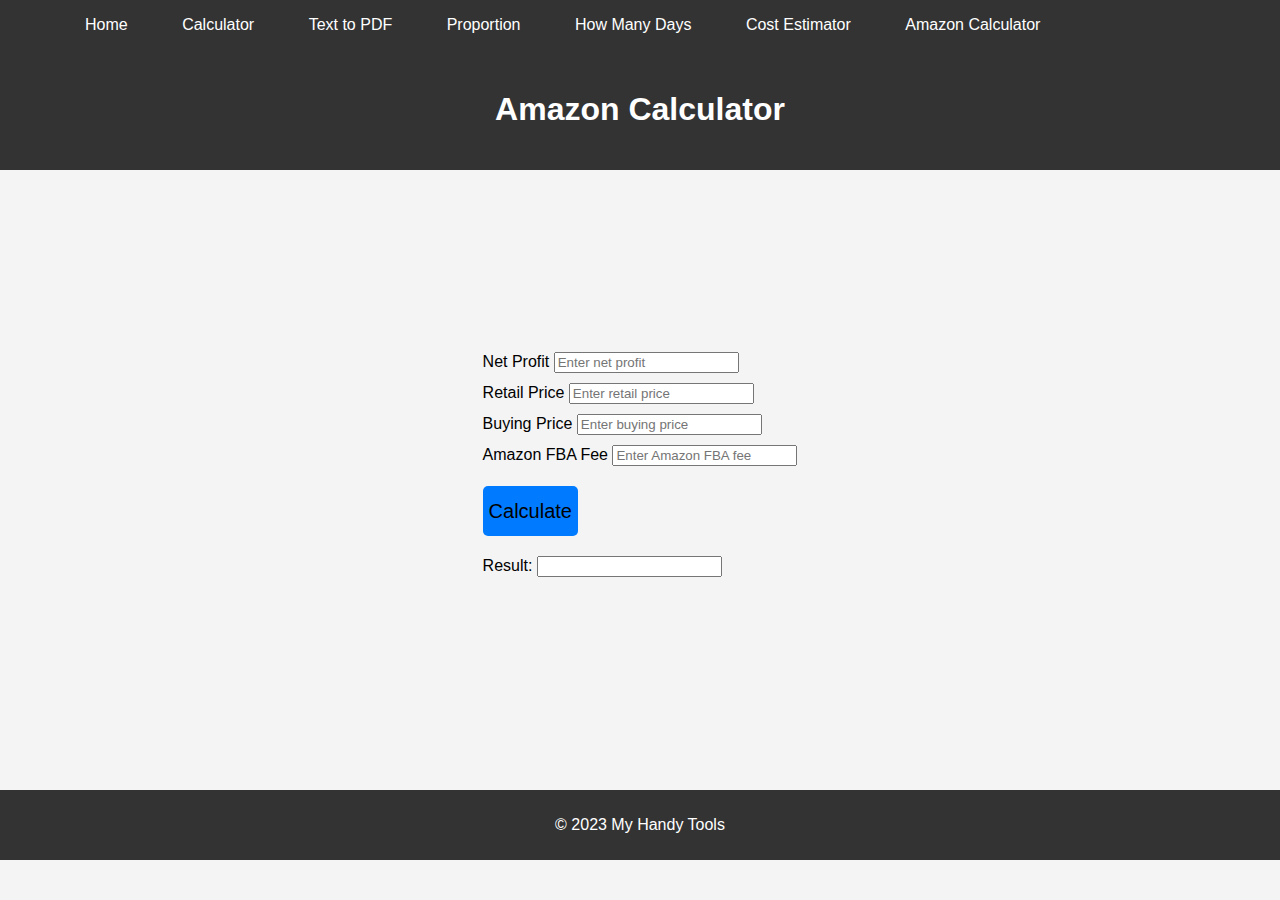
==== amazon-calculator.html @ c9853254 "Add new tool Amazon Calculator, update navigation on all pages" ====
<!DOCTYPE html>
<html lang="en">

<head>
    <meta charset="UTF-8">
    <meta name="viewport" content="width=device-width, initial-scale=1.0">
    <title>Amazon Calculator - My Handy Tools</title>
    <link rel="stylesheet" href="styles.css">
</head>

<body>
    <nav>
        <div class="menu-toggle" id="mobile-menu">
            <span class="bar"></span>
            <span class="bar"></span>
            <span class="bar"></span>
        </div>
        <ul class="nav-list">
            <li><a href="index.html">Home</a></li>
            <li><a href="calculator.html">Calculator</a></li>
            <li><a href="text-to-pdf.html">Text to PDF</a></li>
            <li><a href="proportion.html">Proportion</a></li>
            <li><a href="how-many-days.html">How Many Days</a></li>
            <li><a href="product-cost-estimator.html">Cost Estimator</a></li>
            <li><a href="amazon-calculator.html">Amazon Calculator</a></li>
        </ul>
    </nav>

    <header>
        <h1>Amazon Calculator</h1>
    </header>

    <main>
        <div class="amazon-calculator">
            <label for="netProfit">Net Profit</label>
            <input type="number" id="netProfit" placeholder="Enter net profit"><br>
            
            <label for="retailPrice">Retail Price</label>
            <input type="number" id="retailPrice" placeholder="Enter retail price"><br>
            
            <label for="buyingPrice">Buying Price</label>
            <input type="number" id="buyingPrice" placeholder="Enter buying price" required><br>
            
            <label for="amazonFbaFee">Amazon FBA Fee</label>
            <input type="number" id="amazonFbaFee" placeholder="Enter Amazon FBA fee" required><br>

            <button onclick="calculateAmazon()" style="background-color: #007BFF;">Calculate</button><br>
            
            <div class="result-container">
                <label for="result">Result:</label>
                <input type="text" id="result" readonly>
            </div>
        </div>
    </main>

    <footer>
        <p>&copy; 2023 My Handy Tools</p>
    </footer>

    <script src="script.js"></script>
</body>

</html>
---- styles.css ----
body {
    font-family: Arial, sans-serif;
    margin: 0;
    padding: 0;
    background-color: #f4f4f4;
}

header {
    background-color: #333;
    color: #fff;
    text-align: center;
    padding: 20px 0;
    margin-bottom: 30px;
}

main {
    display: flex;
    justify-content: center;
    align-items: center;
    min-height: 60vh;
    padding-bottom: 50px
}

.tool-buttons {
    display: flex;
    flex-direction: column;
    gap: 20px;
}

.tool-button {
    text-decoration: none;
    background-color: #007BFF;
    color: #fff;
    padding: 15px 30px;
    border-radius: 5px;
    text-align: center;
    transition: background-color 0.3s ease;
}

.tool-button:hover {
    background-color: #0056b3;
}

footer {
    background-color: #333;
    color: #fff;
    text-align: center;
    padding: 10px 0;
    width: 100%;
}

nav {
    display: flex;
    justify-content: space-between;
    align-items: center;
    padding: 0 50px;
    background-color: #333;
}

.menu-toggle {
    display: none;
    flex-direction: column;
    cursor: pointer;
}

.bar {
    background-color: #fff;
    height: 3px;
    width: 25px;
    margin: 3px;
    border-radius: 2px;
}

.nav-list {
    list-style-type: none;
    padding: 0;
}

.nav-list li {
    display: inline-block;
    margin-left: 20px;
}

.nav-list li a {
    text-decoration: none;
    color: #fff;
    padding: 5px 15px;
    transition: background-color 0.3s ease;
}

.nav-list li a:hover {
    background-color: #555;
}

/* Calculator Styles */
.calculator {
    width: 300px;
    margin: 0 auto;
    padding: 20px;
    background-color: #fff;
    border-radius: 10px;
    box-shadow: 0 0 10px rgba(0, 0, 0, 0.1);
}

#display {
    width: 100%;
    height: 50px;
    margin-bottom: 10px;
    padding: 10px;
    font-size: 20px;
    border: 1px solid #ddd;
    border-radius: 5px;
    box-sizing: border-box;
}

.buttons {
    display: grid;
    grid-template-columns: repeat(4, 1fr);
    gap: 10px;
}

button {
    height: 50px;
    font-size: 20px;
    border: none;
    border-radius: 5px;
    cursor: pointer;
    transition: background-color 0.3s ease;
}

button:hover {
    background-color: #f4f4f4;
}

button.zero {
    grid-column: span 2;
}

/* Mobile Styles */
@media screen and (max-width: 768px) {
    nav {
        flex-direction: column;
        align-items: start;
        padding-top: 20px;
    }

    .menu-toggle {
        display: flex;
    }

    .nav-list {
        display: none;
        width: 100%;
        flex-direction: column;
        gap: 10px;
        align-items: center;
    }

    .nav-list li {
        display: block;
        margin: 0;
    }

    .nav-list.active {
        display: flex;
    }
}

/* Mobile Responsive Adjustments */

@media (max-width: 768px) {
    .container, .nav-list, .proportion-calculator, .calculator, header {
        padding-left: 15px;
        padding-right: 15px;
    }
}

/* Text to PDF Styles */

.text-to-pdf {
    width: 80%;
    max-width: 600px;
    margin: 0 auto;
    padding: 20px;
    background-color: #fff;
    border-radius: 10px;
    box-shadow: 0 0 10px rgba(0, 0, 0, 0.1);
}

textarea {
    width: 100%;
    height: 300px;
    padding: 10px;
    font-size: 16px;
    border: 1px solid #ddd;
    border-radius: 5px;
    box-sizing: border-box;
    resize: vertical;
}

button {
    margin-top: 10px;
}

/* Proportion Calculator Styles */

.proportion-calculator button {
    background-color: #007BFF;  /* Blue background color */
    color: white;
    border: none;
    padding: 10px 20px;
    cursor: pointer;
    transition: background-color 0.3s;
    margin-bottom: 15px;  /* Margin below the button */
}

.proportion-calculator button:hover {
    background-color: #0056b3;  /* Darker blue on hover */
}

.proportion-grid > div {
    display: flex;
    align-items: center;
    justify-content: center;
    font-size: 24px;
}

.result-container {
    margin-top: 20px;  /* Margin above the result field */
}

/* How many Days Page Styles */

.days-calculator button {
    background-color: #007BFF; /* Blue background color */
    color: white;
    border: none;
    padding: 10px 20px;
    cursor: pointer;
    transition: background-color 0.3s;
    margin-bottom: 15px; /* Margin below the button for spacing */
}

.days-calculator button:hover {
    background-color: #0056b3; /* Darker blue on hover */
}

@media (max-width: 768px) {
    .nav-list, .days-calculator, header {
        padding-left: 15px;
        padding-right: 15px;
    }

    .result-container label, 
    .result-container input {
        display: block;  /* Force each label and input to take up the full width and move to a new line */
        margin-bottom: 10px;  /* Add spacing between each item */
    }

    #endDate {
        margin-top: 10px;
    }
}

/* Product Cost Estimator Styles */
@media (max-width: 768px) {
    .nav-list, .estimator, header {
        padding-left: 15px;
        padding-right: 15px;
    }
}

.estimator label, 
.estimator input {
    margin-bottom: 10px;  /* Add spacing below each item */
}

/* Amazon Calculator styles */

.amazon-calculator label,
.amazon-calculator input {
    margin-bottom: 10px;
}

@media (max-width: 768px) {
    .nav-list,
    .amazon-calculator,
    header {
        padding-left: 15px;
        padding-right: 15px;
    }
}
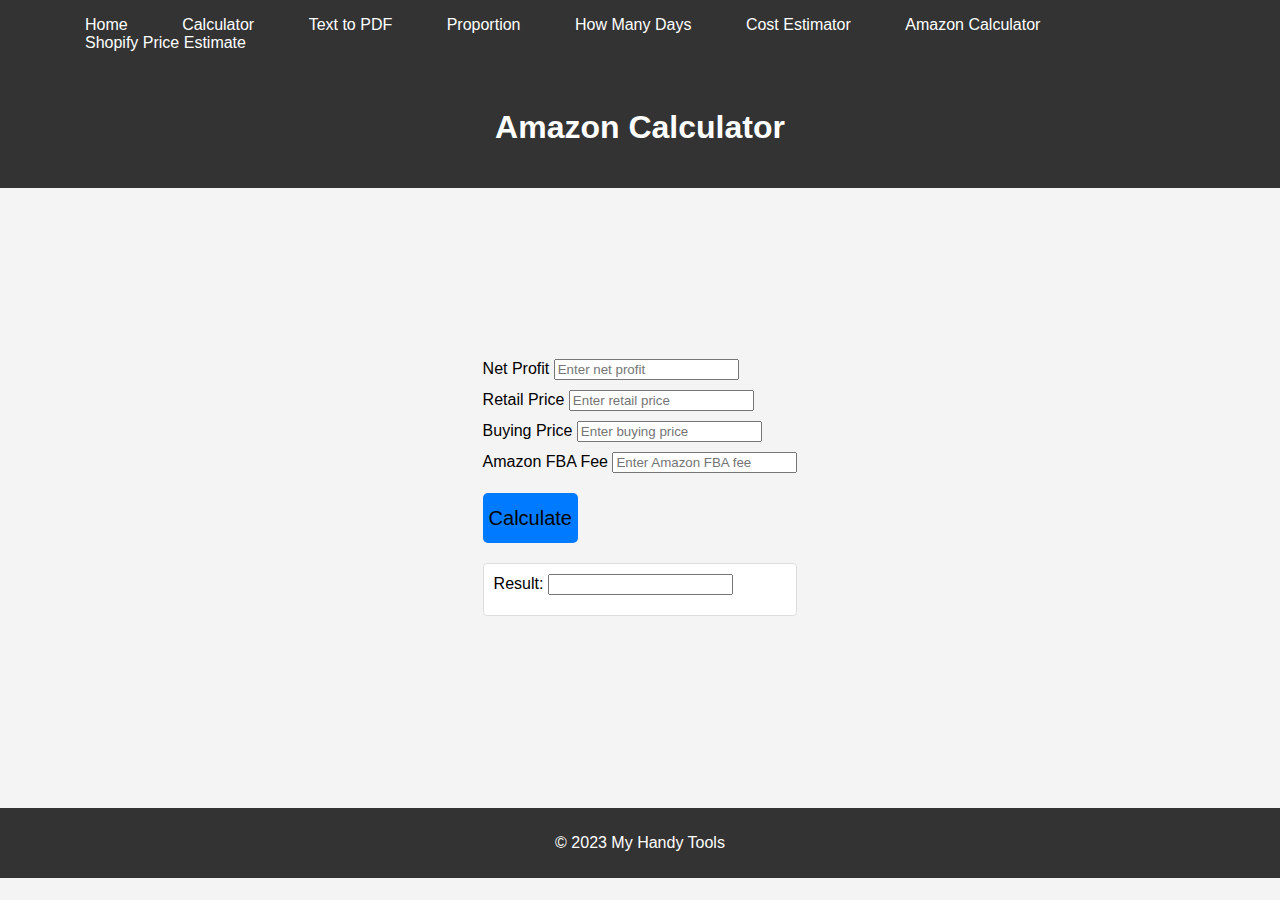
==== commit 940c2da7: "Add Shopify Price Estimator" ====
--- a/amazon-calculator.html
+++ b/amazon-calculator.html
@@ -23,6 +23,8 @@
             <li><a href="how-many-days.html">How Many Days</a></li>
             <li><a href="product-cost-estimator.html">Cost Estimator</a></li>
             <li><a href="amazon-calculator.html">Amazon Calculator</a></li>
+            <li><a href="shopify-price-estimate.html">Shopify Price Estimate</a></li>
+            <!-- Additional nav items can be added here -->
         </ul>
     </nav>
 
--- a/styles.css
+++ b/styles.css
@@ -289,4 +289,56 @@
         padding-left: 15px;
         padding-right: 15px;
     }
-}+}
+
+/*Shopify Cost Calculator Styles*/
+
+.retail-calculator {
+    max-width: 600px;
+    margin: 20px auto;
+    padding: 20px;
+    border: 1px solid #ddd;
+    border-radius: 5px;
+    box-shadow: 0 2px 4px rgba(0, 0, 0, 0.1);
+    background-color: #f9f9f9;
+}
+
+.retail-calculator label, 
+.retail-calculator input {
+    display: block;
+    width: 100%;
+    padding: 10px;
+    margin-bottom: 10px;
+    border: 1px solid #ddd;
+    border-radius: 4px;
+    box-sizing: border-box;
+}
+
+.retail-calculator button {
+    width: 100%;
+    padding: 10px;
+    background-color: #007BFF;
+    color: white;
+    border: none;
+    border-radius: 4px;
+    cursor: pointer;
+    margin-bottom: 20px;
+}
+
+.retail-calculator button:hover {
+    background-color: #0056b3;
+}
+
+.result-container {
+    padding: 10px;
+    background-color: #fff;
+    border: 1px solid #ddd;
+    border-radius: 4px;
+}
+
+@media (max-width: 768px) {
+    .retail-calculator, .result-container {
+        padding-left: 15px;
+        padding-right: 15px;
+    }
+}
